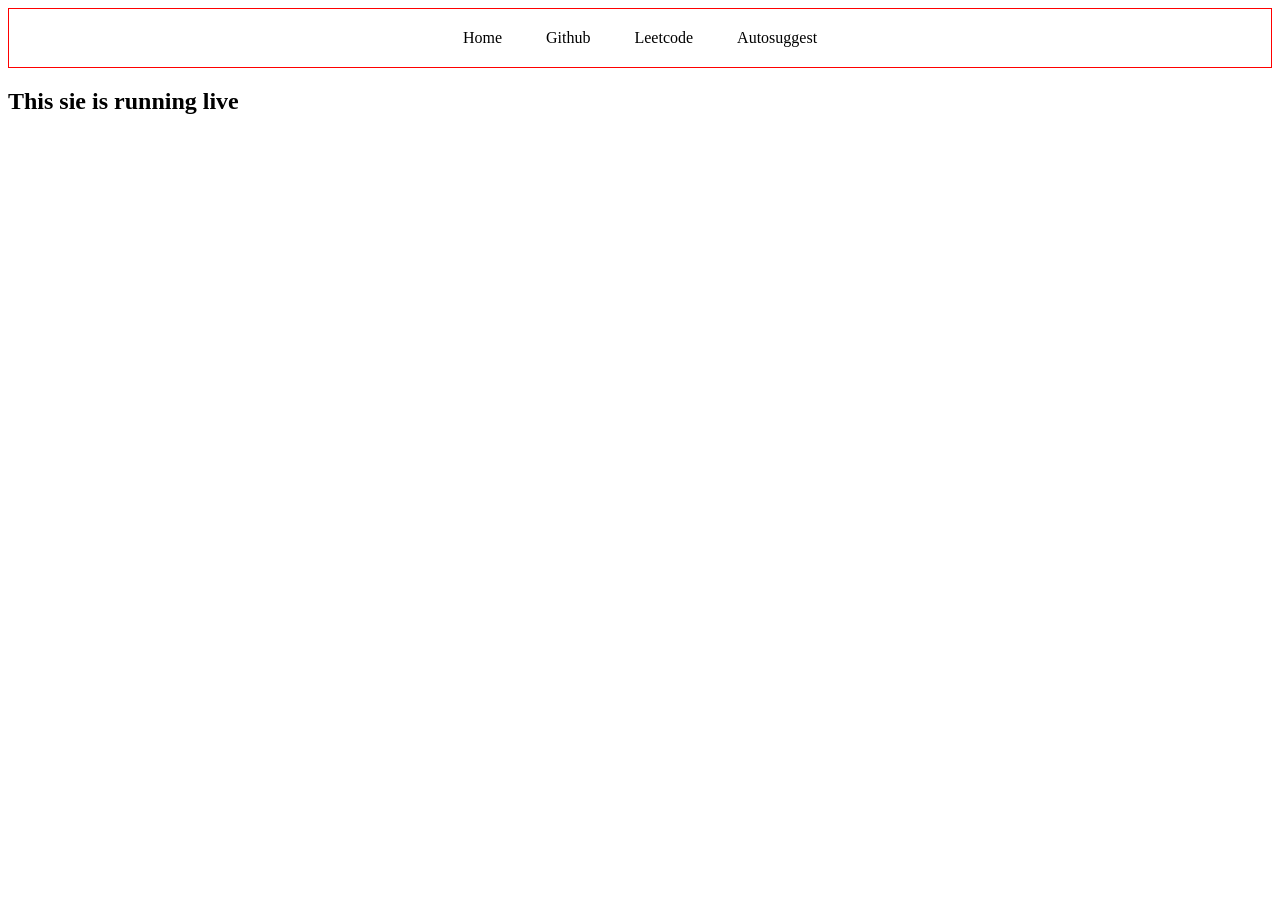
==== src/main/resources/static/index.html @ 64076a93 "add" ====
<!DOCTYPE html>
<html lang="en">
<head>
  <meta charset="UTF-8">
  <meta name="viewport" content="width=device-width, initial-scale=1.0">
  <title>Document</title>
  <link rel="stylesheet" href="index.css">
</head>
<body>
  <!--<h1>hello from HTML</h1> -->
  <div class="navbar">
    <a href="">Home</a>
    <a href="https://github.com">Github</a>
    <a href="https://leetcode.com">Leetcode</a>
    <a href="">Autosuggest</a>
   </div>
  <h2>This sie is running live</h2>
  <script src="index.js"></script>
</body>
</html>
---- src/main/resources/static/index.css ----
h1{
    color:yellow;
}

.navbar{
    border-style: solid;
    border-width: 1px;
    border-color: red;
    padding: 20px;
    text-align: center;
}

.navbar a{
    padding: 20px;
    text-decoration: none;
    color:black;
}
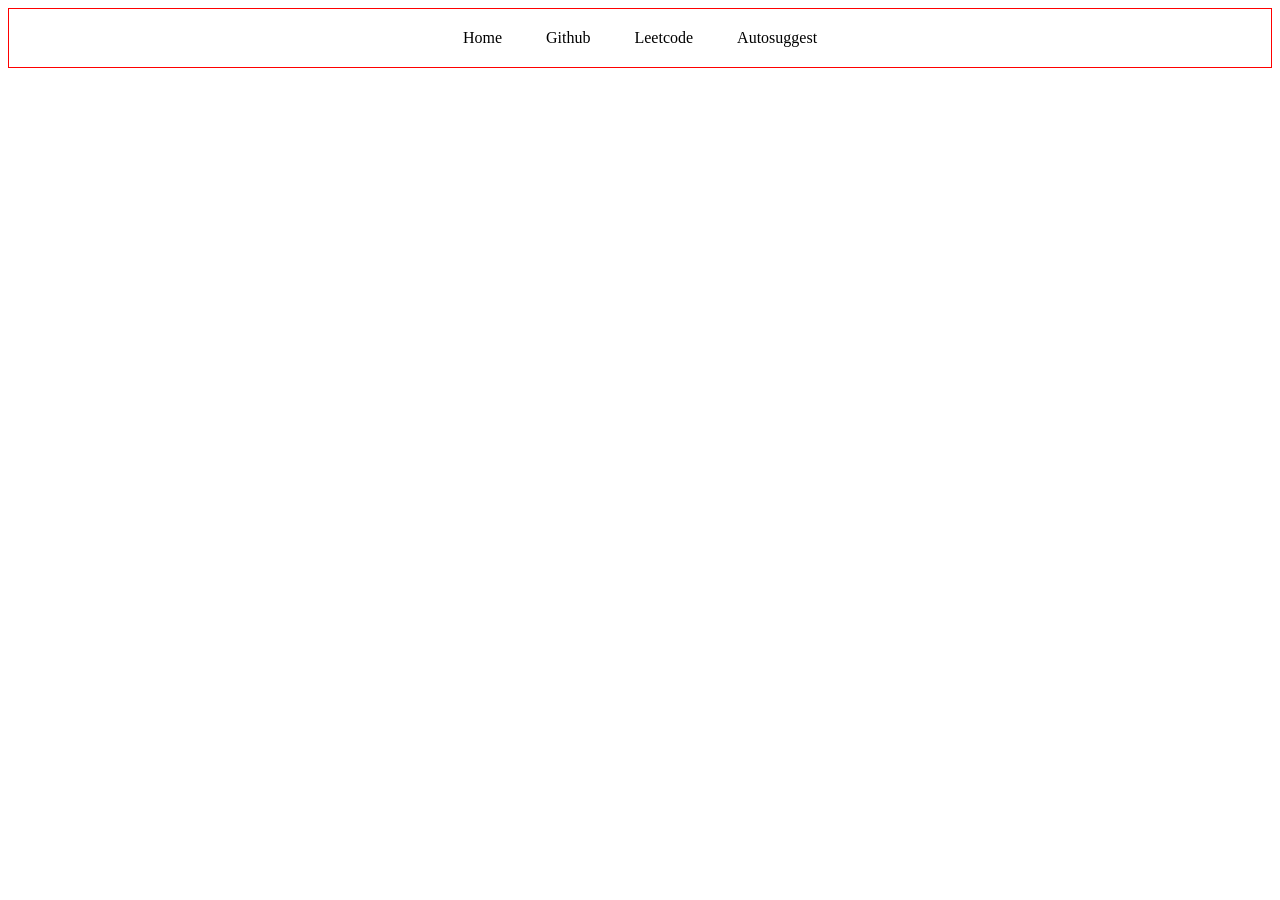
==== commit 5d10cd1a: "add2" ====
--- a/src/main/resources/static/index.html
+++ b/src/main/resources/static/index.html
@@ -14,7 +14,7 @@
     <a href="https://leetcode.com">Leetcode</a>
     <a href="">Autosuggest</a>
    </div>
-  <h2>This sie is running live</h2>
+ <!--<h2>This sie is running live</h2> -->
   <script src="index.js"></script>
 </body>
 </html>
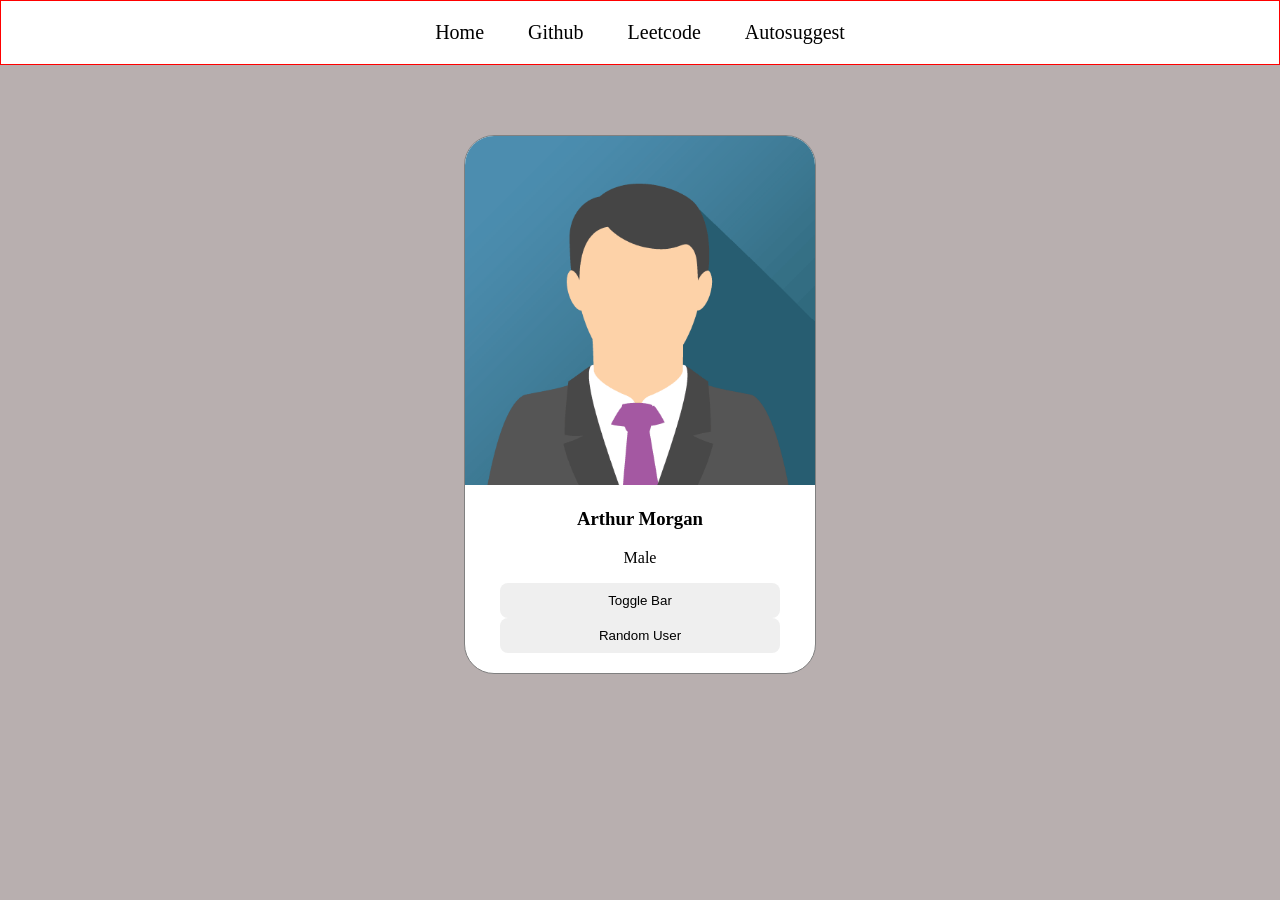
==== commit e99ebd6a: "img card" ====
--- a/src/main/resources/static/index.html
+++ b/src/main/resources/static/index.html
@@ -14,7 +14,14 @@
     <a href="https://leetcode.com">Leetcode</a>
     <a href="">Autosuggest</a>
    </div>
- <!--<h2>This sie is running live</h2> -->
+   <div class="card">
+    <img src="john.png" alt="image not found">
+    <h3 id=""user-name">Arthur Morgan</h3>
+    <p>Male</p>
+    <button>Toggle Bar</button>
+    <br>
+    <button> Random User</button>
+  </div>
   <script src="index.js"></script>
 </body>
 </html>
--- a/src/main/resources/static/index.css
+++ b/src/main/resources/static/index.css
@@ -1,3 +1,10 @@
+body{
+    margin: 0px;
+    background-color: rgb(184, 175, 175);
+
+}
+
+
 h1{
     color:yellow;
 }
@@ -8,10 +15,44 @@
     border-color: red;
     padding: 20px;
     text-align: center;
+    background-color: white;
 }
 
 .navbar a{
     padding: 20px;
     text-decoration: none;
     color:black;
-}+    font-size: 20px;
+}
+
+.navbar a:hover{
+    color: purple;
+    background-color: beige;
+}
+
+.card{
+    border: 1px solid grey;
+    width: 350px;
+    border-radius: 30px;
+    text-align: center;
+    margin-top: 70px;
+    overflow: hidden;
+    /* margin-left: 40%; */
+    margin-left: auto;
+    margin-right: auto;
+    padding-bottom: 20px;
+    background-color: white;
+}
+
+.card img{
+    /* width: 300px; */
+    width: 100%;
+
+}
+
+.card button{
+    border-style: none;
+    padding: 10px;
+    width: 80%;
+    border-radius: 8px;
+}
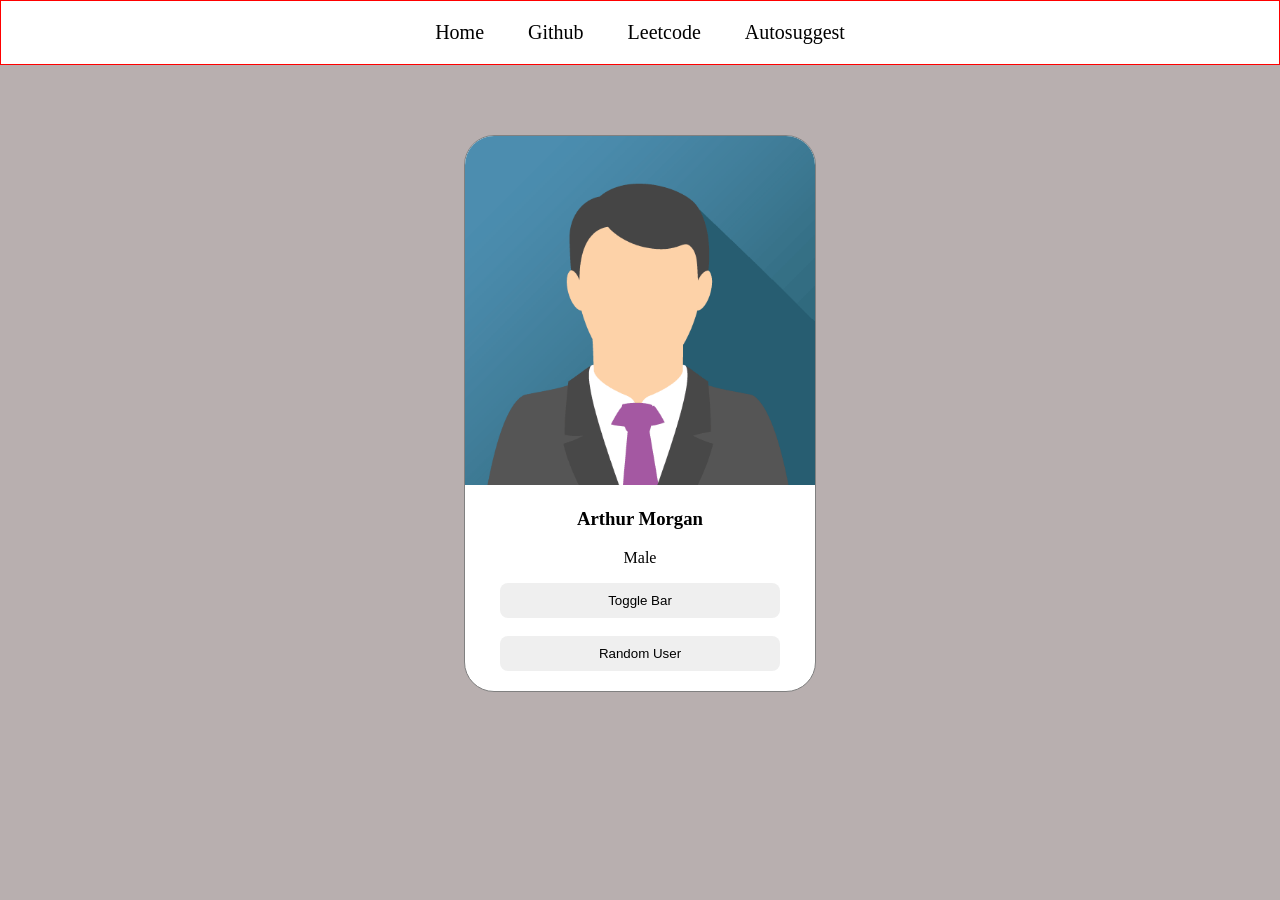
==== commit dcf97ad3: "img card1" ====
--- a/src/main/resources/static/index.html
+++ b/src/main/resources/static/index.html
@@ -20,6 +20,7 @@
     <p>Male</p>
     <button>Toggle Bar</button>
     <br>
+    <br>
     <button> Random User</button>
   </div>
   <script src="index.js"></script>
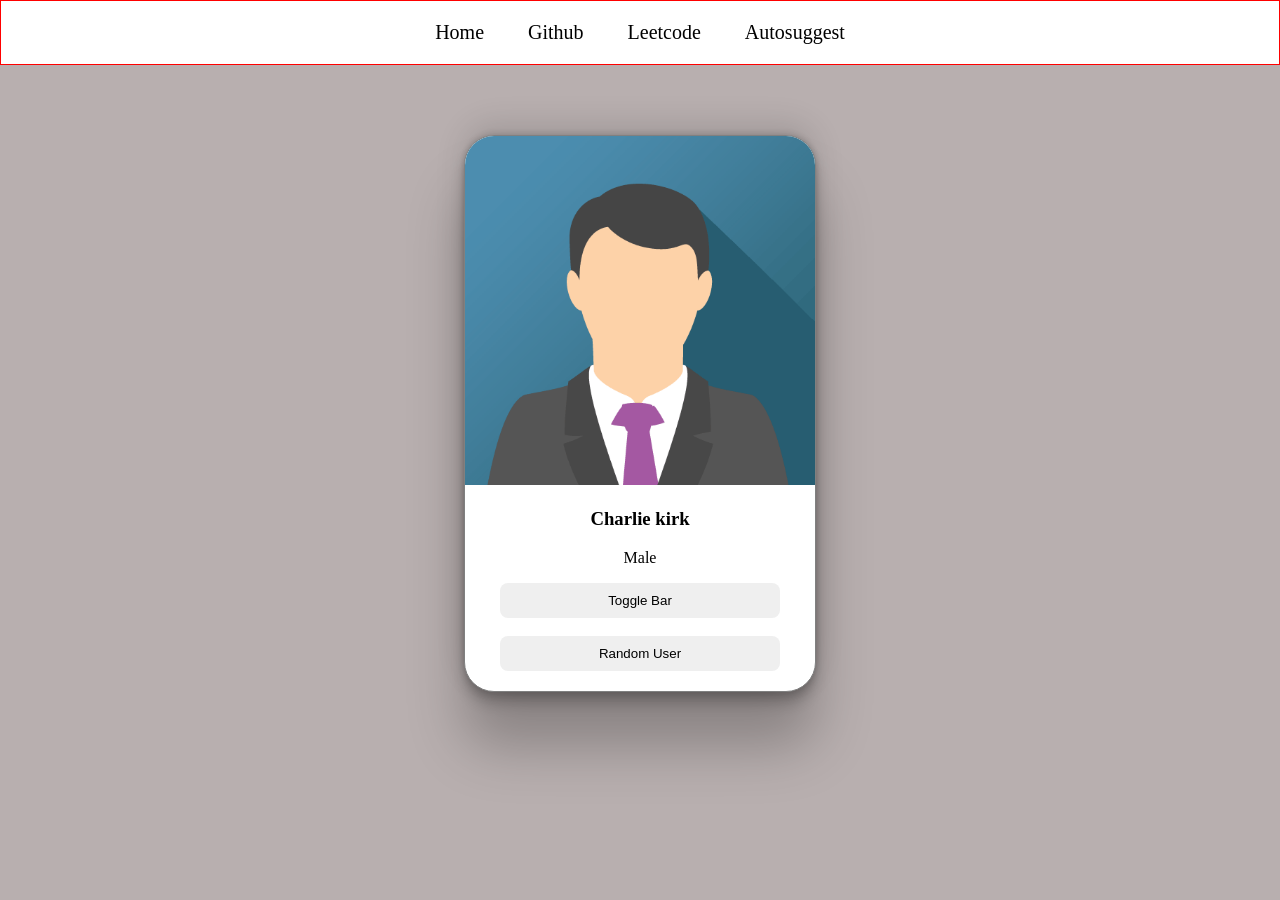
==== commit ec72e1c3: "img card3" ====
--- a/src/main/resources/static/index.html
+++ b/src/main/resources/static/index.html
@@ -16,7 +16,7 @@
    </div>
    <div class="card">
     <img src="john.png" alt="image not found">
-    <h3 id=""user-name">Arthur Morgan</h3>
+    <h3 id=""user-name">Charlie kirk</h3>
     <p>Male</p>
     <button>Toggle Bar</button>
     <br>
--- a/src/main/resources/static/index.css
+++ b/src/main/resources/static/index.css
@@ -42,6 +42,7 @@
     margin-right: auto;
     padding-bottom: 20px;
     background-color: white;
+    box-shadow: rgba(0, 0, 0, 0.25) 0px 54px 55px, rgba(0, 0, 0, 0.12) 0px -12px 30px, rgba(0, 0, 0, 0.12) 0px 4px 6px, rgba(0, 0, 0, 0.17) 0px 12px 13px, rgba(0, 0, 0, 0.09) 0px -3px 5px;
 }
 
 .card img{
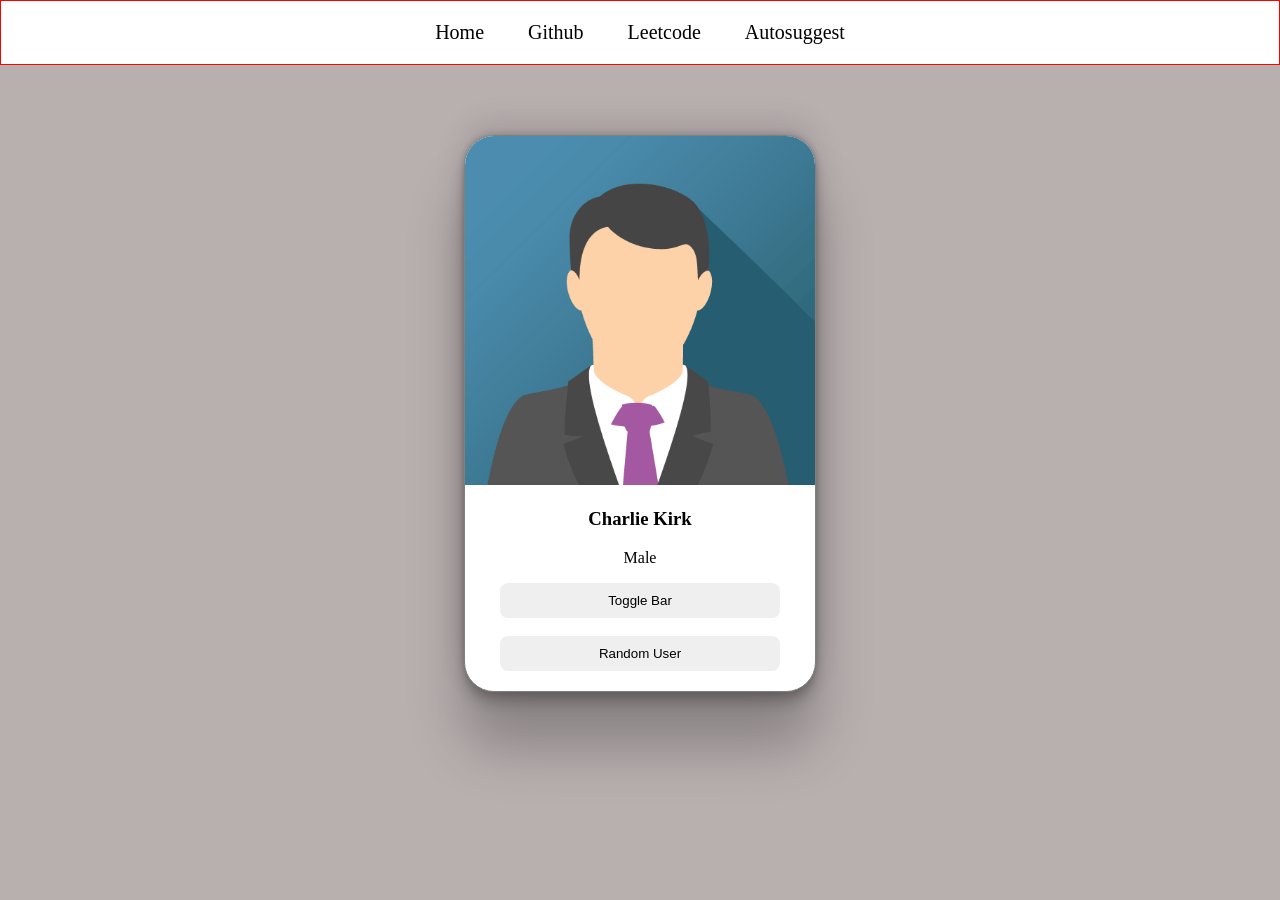
==== commit 88705637: "img card4" ====
--- a/src/main/resources/static/index.html
+++ b/src/main/resources/static/index.html
@@ -16,7 +16,7 @@
    </div>
    <div class="card">
     <img src="john.png" alt="image not found">
-    <h3 id=""user-name">Charlie kirk</h3>
+    <h3 id=""user-name">Charlie Kirk</h3>
     <p>Male</p>
     <button>Toggle Bar</button>
     <br>
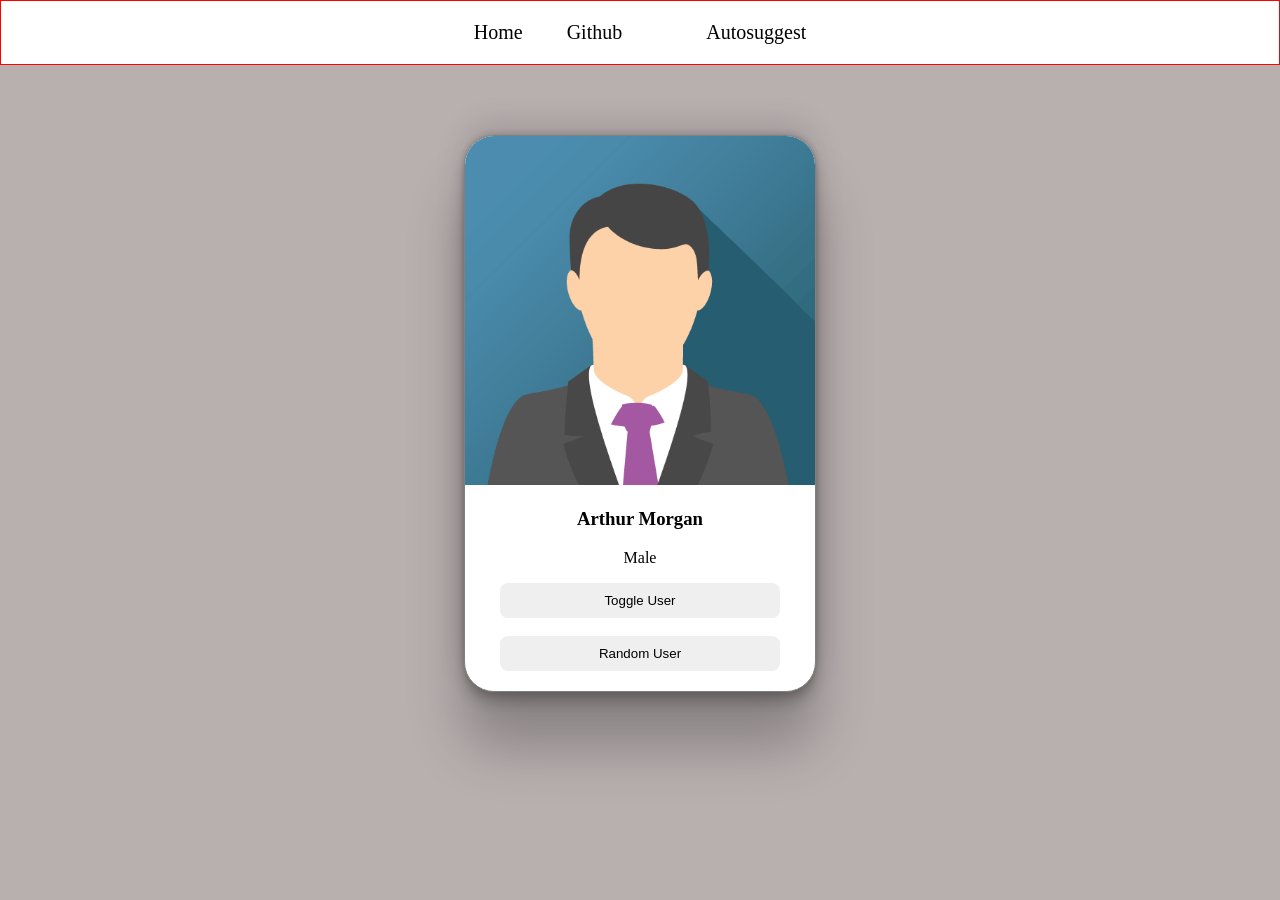
==== commit d097c2ca: "toggle user" ====
--- a/src/main/resources/static/index.html
+++ b/src/main/resources/static/index.html
@@ -1,28 +1,30 @@
 <!DOCTYPE html>
 <html lang="en">
 <head>
-  <meta charset="UTF-8">
-  <meta name="viewport" content="width=device-width, initial-scale=1.0">
-  <title>Document</title>
-  <link rel="stylesheet" href="index.css">
+    <meta charset="UTF-8">
+    <meta name="viewport" content="width=device-width, initial-scale=1.0">
+    <title>Auto Suggest</title>
+    <link rel="stylesheet" href="index.css">
 </head>
 <body>
-  <!--<h1>hello from HTML</h1> -->
-  <div class="navbar">
-    <a href="">Home</a>
-    <a href="https://github.com">Github</a>
-    <a href="https://leetcode.com">Leetcode</a>
-    <a href="">Autosuggest</a>
-   </div>
-   <div class="card">
-    <img src="john.png" alt="image not found">
-    <h3 id=""user-name">Charlie Kirk</h3>
-    <p>Male</p>
-    <button>Toggle Bar</button>
-    <br>
-    <br>
-    <button> Random User</button>
-  </div>
-  <script src="index.js"></script>
+    <!-- <h1>Hello World!</h1> -->
+     <div class="navbar">
+        <a href="">Home</a>
+        <a href="https://github.com/">Github</a>
+        <a href=""></a>
+        <a href="">Autosuggest</a>
+     </div>
+
+     <div class="card">
+        <img id="user-image" src="john.png" alt="image not found">
+        <h3 id="user-name">Arthur Morgan</h3>
+        <p id="user-gender">Male</p>
+
+        <button onclick="toggleUser()" >Toggle User</button>
+        <br>
+        <br>
+        <button> Random User</button>
+     </div>
+    <script src="index.js"></script>
 </body>
 </html>
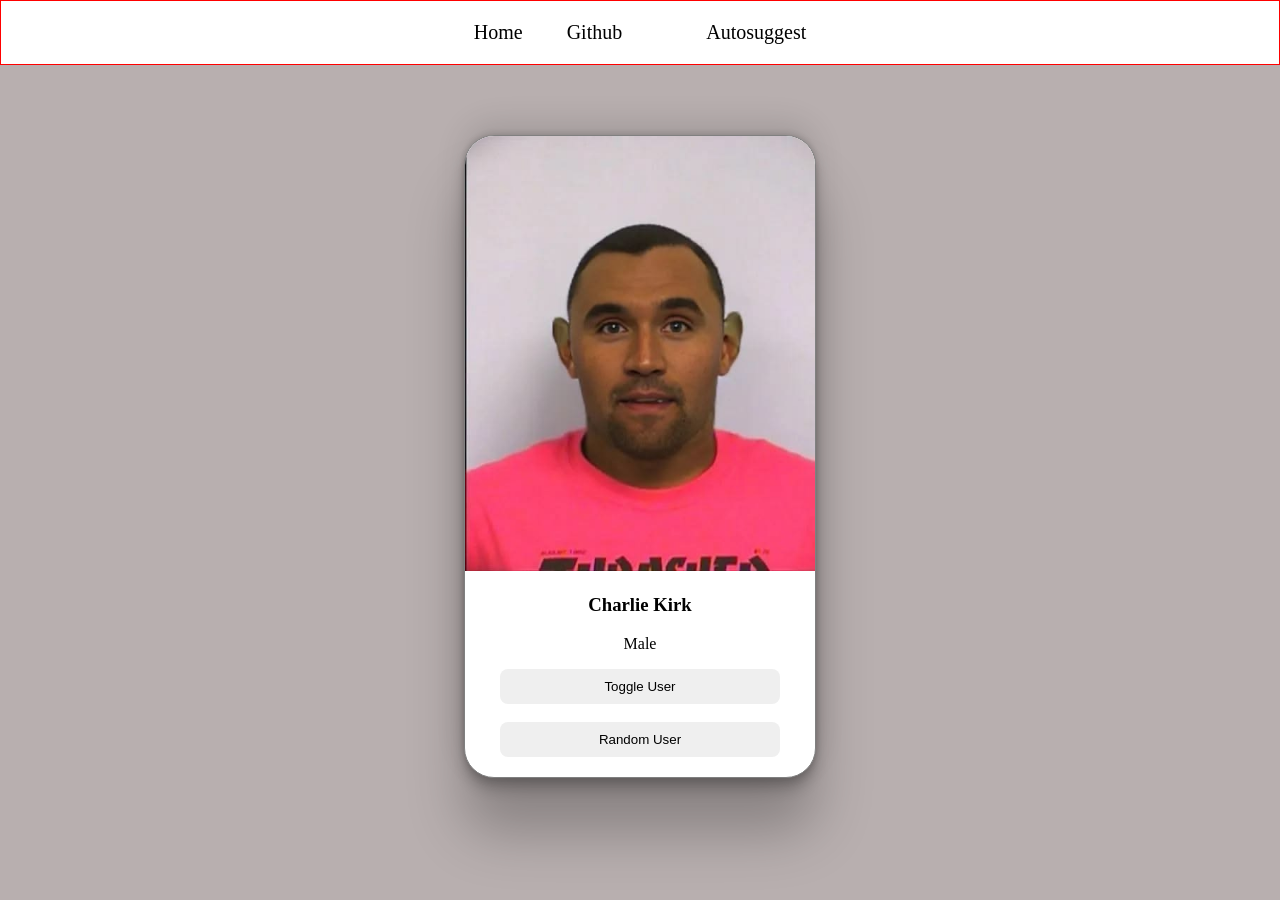
==== commit 20290aa9: "random" ====
--- a/src/main/resources/static/index.html
+++ b/src/main/resources/static/index.html
@@ -16,14 +16,14 @@
      </div>
 
      <div class="card">
-        <img id="user-image" src="john.png" alt="image not found">
-        <h3 id="user-name">Arthur Morgan</h3>
+        <img id="user-image" src="Charlie the debater.jpeg" alt="image not found">
+        <h3 id="user-name">Charlie Kirk</h3>
         <p id="user-gender">Male</p>
 
         <button onclick="toggleUser()" >Toggle User</button>
         <br>
         <br>
-        <button> Random User</button>
+        <button onclick="randomUser()"> Random User</button>
      </div>
     <script src="index.js"></script>
 </body>
